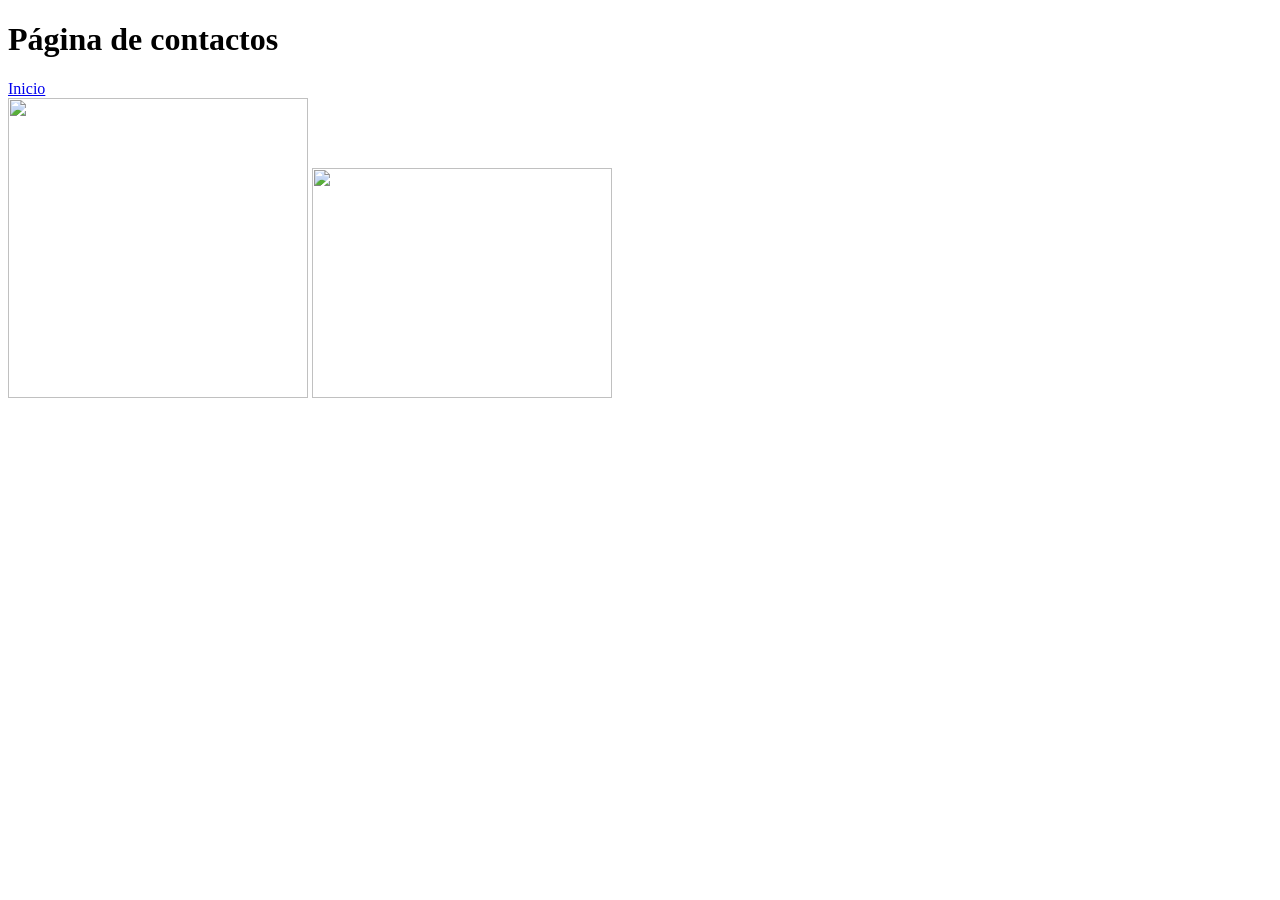
==== contactos.html @ 86ea6cd1 "Add files via upload" ====
<!DOCTYPE html>
<html lang="en" dir="ltr">
  <head>
    <meta charset="utf-8">
    <title>Contactos</title>
  </head>
  <body>

<h1>Página de contactos</h1>

 <a href="index.html">Inicio</a>

<br>

<div class="galeria">
<a target="_blank" href="https://www.instagram.com/?hl=es"><img src="./Imagenes/instagram.webp" width="300" height="300" alt=""></a>
<a target="_blank"href="https://x.com/?lang=es"><img src="./Imagenes/X.webp"width="300" height="230" alt=""></a>
<a target="_blank"href="https://www.facebook.com/?locale=es_LA"><img src="./Imagenes/facebook.webp" alt=""></a>
</div>

  </body>
</html>
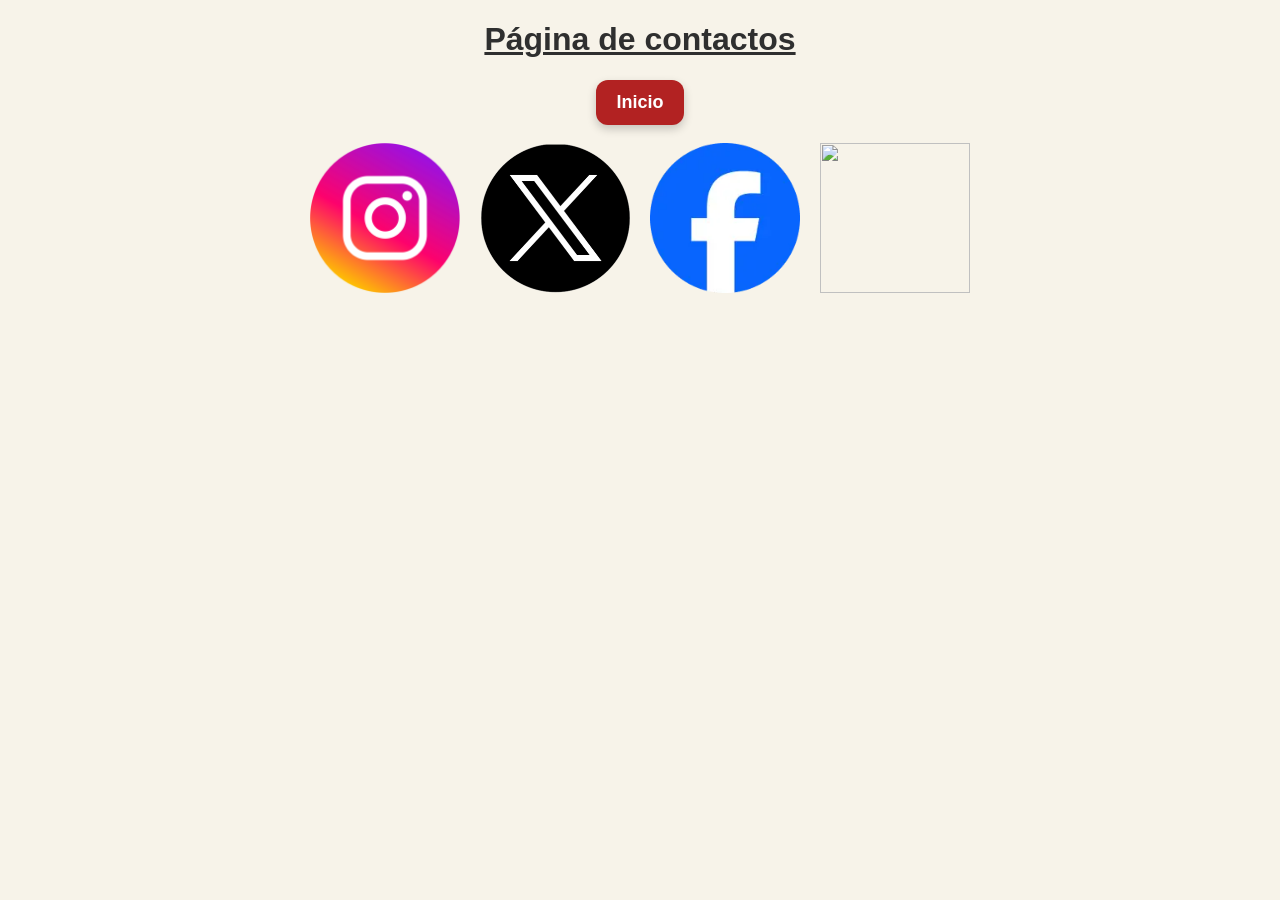
==== commit e0c2058a: "Add files via upload" ====
--- a/contactos.html
+++ b/contactos.html
@@ -3,19 +3,23 @@
   <head>
     <meta charset="utf-8">
     <title>Contactos</title>
+    <link rel="stylesheet" href="./css/estilos.css">
   </head>
   <body>
 
-<h1>Página de contactos</h1>
+<h1 class="pag-inicio">Página de contactos</h1>
 
- <a href="index.html">Inicio</a>
+<div class="inicio">
+ <a class="inicio2" href="index.html">Inicio</a>
+</div>
 
 <br>
 
 <div class="galeria">
-<a target="_blank" href="https://www.instagram.com/?hl=es"><img src="./Imagenes/instagram.webp" width="300" height="300" alt=""></a>
-<a target="_blank"href="https://x.com/?lang=es"><img src="./Imagenes/X.webp"width="300" height="230" alt=""></a>
+<a target="_blank" href="https://www.instagram.com/?hl=es"><img src="./Imagenes/instagram.png" width="300" height="300" alt=""></a>
+<a target="_blank"href="https://x.com/?lang=es"><img src="./Imagenes/X.png"width="300" height="230" alt=""></a>
 <a target="_blank"href="https://www.facebook.com/?locale=es_LA"><img src="./Imagenes/facebook.webp" alt=""></a>
+<a target="_blank" href="https://web.whatsapp.com"><img src="./Imagenes/whatsapp.svg"  alt=""></a>
 </div>
 
   </body>
--- a/css/estilos.css
+++ b/css/estilos.css
@@ -0,0 +1,180 @@
+body { background-color: #F7F3E9;
+    font-family: Verdana, sans-serif;
+    color: #2F2F2F;}
+
+.t1 { font-size: 70px;
+    text-align: center;
+    color: #B22222;
+    letter-spacing: 4px;
+    text-shadow: 2px 2px 4px rgba(0,0,0,0.2);
+    text-decoration: underline;
+    text-underline-offset: 10px;}
+
+.intro { text-align: center;
+    width: 90%;
+    margin: 0 auto 30px auto;
+    font-size: 25px;
+    color: #333333;
+    line-height: 1.8;
+    font-style: italic;
+    font-family: Georgia, serif;}
+
+.t2 { background-color: white;
+    padding: 20px;
+    border-radius: 15px;
+    box-shadow: 0 3px 10px rgba(0,0,0,0.15);
+    margin : auto ;
+    width: 80%;
+    color: #2E7D32;}
+
+.t3 { background-color:#2A3BAD;
+    padding: 20px;
+    border-radius: 15px;
+    box-shadow: 0 3px 10px rgba(0,0,0,0.15);
+    margin: 20px auto;
+    width: 80%;
+    color:#09114D;
+    text-decoration: underline;
+    text-underline-offset: 10px;}
+
+.f1{ width: 700px;
+    max-width: 90%;
+    display: block;
+    margin: 20px auto;
+    border-radius: 20px;
+    box-shadow: 0 5px 20px rgba(0,0,0,0.25);
+    border: 5px solid #C62828;
+    border-radius: 20px;}
+
+.enlace {
+        display: flex;
+        justify-content: center;
+        gap: 60px;
+        list-style: none;
+        padding: 0;
+        flex-wrap: wrap;}
+.enlace a {
+        background-color: white;
+        padding: 10px 15px;
+        border-radius: 10px;
+        color: #1D3557;
+        text-decoration: none;
+        font-weight: bold;
+        transition: 0.3s;}
+
+.enlace a:hover {
+        background-color: #1D3557;
+        color: white;}
+
+.enlace a:visited {color: purple;}
+
+.recetas { background-color: white;
+    width: 80%;
+    margin: auto;
+    padding: 20px;
+    border-radius: 15px;
+    box-shadow: 0 3px 10px rgba(0,0,0,0.15);
+    text-decoration: underline;
+    text-underline-offset: 10px;}
+
+.titulo-audio { text-align: center;
+    color: #1D3557;
+    text-decoration: underline;
+    text-underline-offset: 10px;}
+
+.audio {display: block;
+    margin: 20px auto;
+    margin-right: auto;
+    text-align: center;}
+
+.ingredientes { color: #2E7D32;
+    font-size: 30px;
+    background: none;
+    width: auto;}
+
+.ingredientes2 {
+    width: 80%;
+    margin: auto;
+    padding: 20px;
+    border-radius: 15px;}
+
+.preparacion { color: #1565C0;
+    font-size: 30px;
+    background: none;
+    width: auto;}
+
+.preparacion2 {
+    width: 80%;
+    margin: auto;
+    padding: 20px;
+    border-radius: 15px;}
+
+.video {  display: block;
+    margin: 20px auto;
+    border-radius: 15px;
+    width: 400px;
+    height: 700px;
+    border: 5px solid #1565C0;
+    border-radius: 20px;}
+
+.mapa {text-align: center;}
+
+.mapa iframe{
+        border: 4px solid #941C1C;
+        border-radius: 15px;
+        box-shadow: 0 4px 10px rgba(0,0,0,0.2);
+        width: 700px;
+        height: 400px;}
+
+.titulo-mapa { text-align: center;;
+    color: #941C1C;
+    font-size: 35px;
+    text-decoration: underline;
+    text-underline-offset: 10px;}
+
+.contactos{text-align: center}
+
+.contactos2  { display: inline-block;
+    background-color: #B22222;
+    color: white;
+    padding: 12px 20px;
+    border-radius: 12px;
+    text-decoration: none;
+    font-weight: bold;
+    font-size: 18px;
+    box-shadow: 0 4px 10px rgba(0,0,0,0.2);
+    transition: all 0.3s ease;}
+
+.contactos2:hover{background-color: #7A1717;
+        transform: scale(1.05); }
+
+.final {text-align: center;}
+
+.galeria {
+  display: flex;
+  gap: 20px;
+  justify-content: center;}
+
+.galeria img {
+  width:150px;
+  height: 150px;
+  object-fit: cover;}
+
+  .inicio{text-align: center}
+
+  .inicio2  { display: inline-block;
+      background-color: #B22222;
+      color: white;
+      padding: 12px 20px;
+      border-radius: 12px;
+      text-decoration: none;
+      font-weight: bold;
+      font-size: 18px;
+      box-shadow: 0 4px 10px rgba(0,0,0,0.2);
+      transition: all 0.3s ease;}
+
+  .inicio2:hover{background-color: #7A1717;
+          transform: scale(1.05); }
+
+.pag-inicio{text-align:center;
+            text-decoration: underline;}
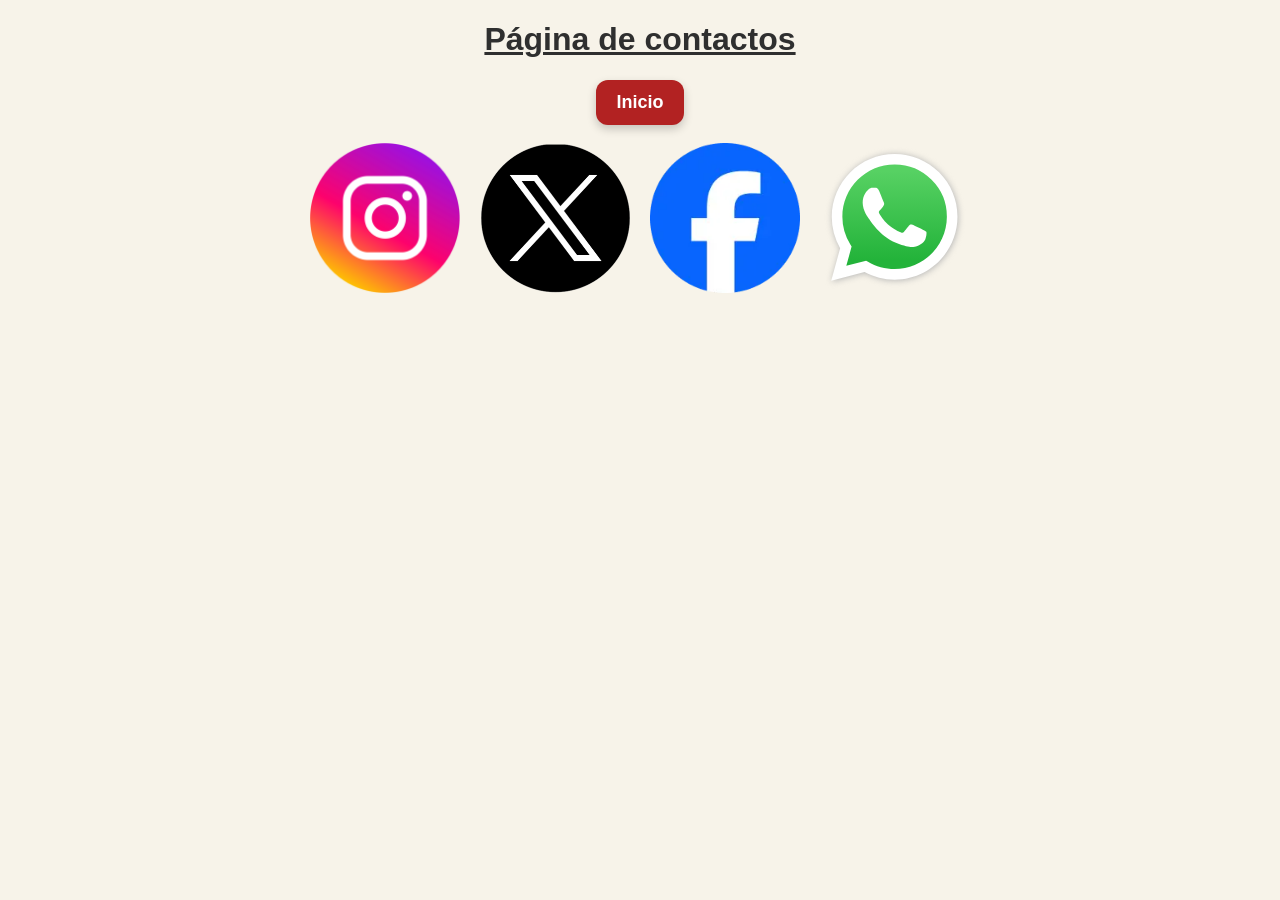
==== commit b668e279: "Add files via upload" ====
--- a/contactos.html
+++ b/contactos.html
@@ -19,7 +19,7 @@
 <a target="_blank" href="https://www.instagram.com/?hl=es"><img src="./Imagenes/instagram.png" width="300" height="300" alt=""></a>
 <a target="_blank"href="https://x.com/?lang=es"><img src="./Imagenes/X.png"width="300" height="230" alt=""></a>
 <a target="_blank"href="https://www.facebook.com/?locale=es_LA"><img src="./Imagenes/facebook.webp" alt=""></a>
-<a target="_blank" href="https://web.whatsapp.com"><img src="./Imagenes/whatsapp.svg"  alt=""></a>
+<a target="_blank" href="https://web.whatsapp.com"><img src="./Imagenes/WhatsApp.svg"  alt=""></a>
 </div>
 
   </body>
